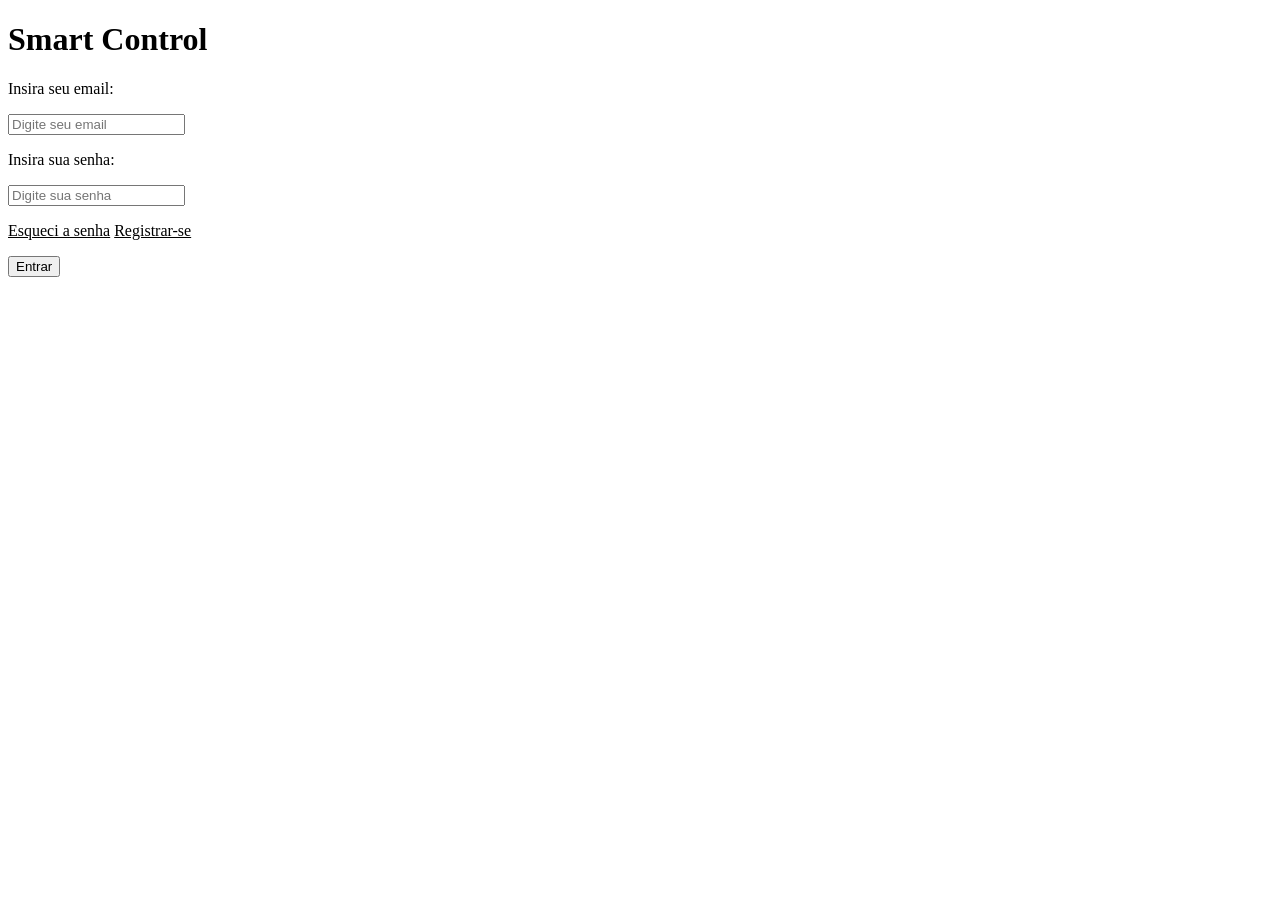
==== index.html @ 914b29a9 "Adicionar botões" ====
<!DOCTYPE html>
<html lang="pt-br">
<head>
    <meta charset="UTF-8">
    <meta http-equiv="X-UA-Compatible" content="IE=edge">
    <meta name="viewport" content="width=device-width, initial-scale=1.0">
    <title>Smart Control</title>
</head>
<body>
    <h1>Smart Control</h1>
    <form method="post">
        <p><label for="email">Insira seu email:</label></p>
        <input type="text" name="email" id="email" placeholder="Digite seu email" required>

        <p><label for="senha">Insira sua senha:</label></p>
        <input type="password" name="senha" id="senha"  placeholder="Digite sua senha" required>

        <p><u><a href=""></a><label>Esqueci a senha</label></u>
        <u><a href=""></a><label>Registrar-se</label></u></p>
        <button>Entrar</button>
    </form>
</body>
</html>
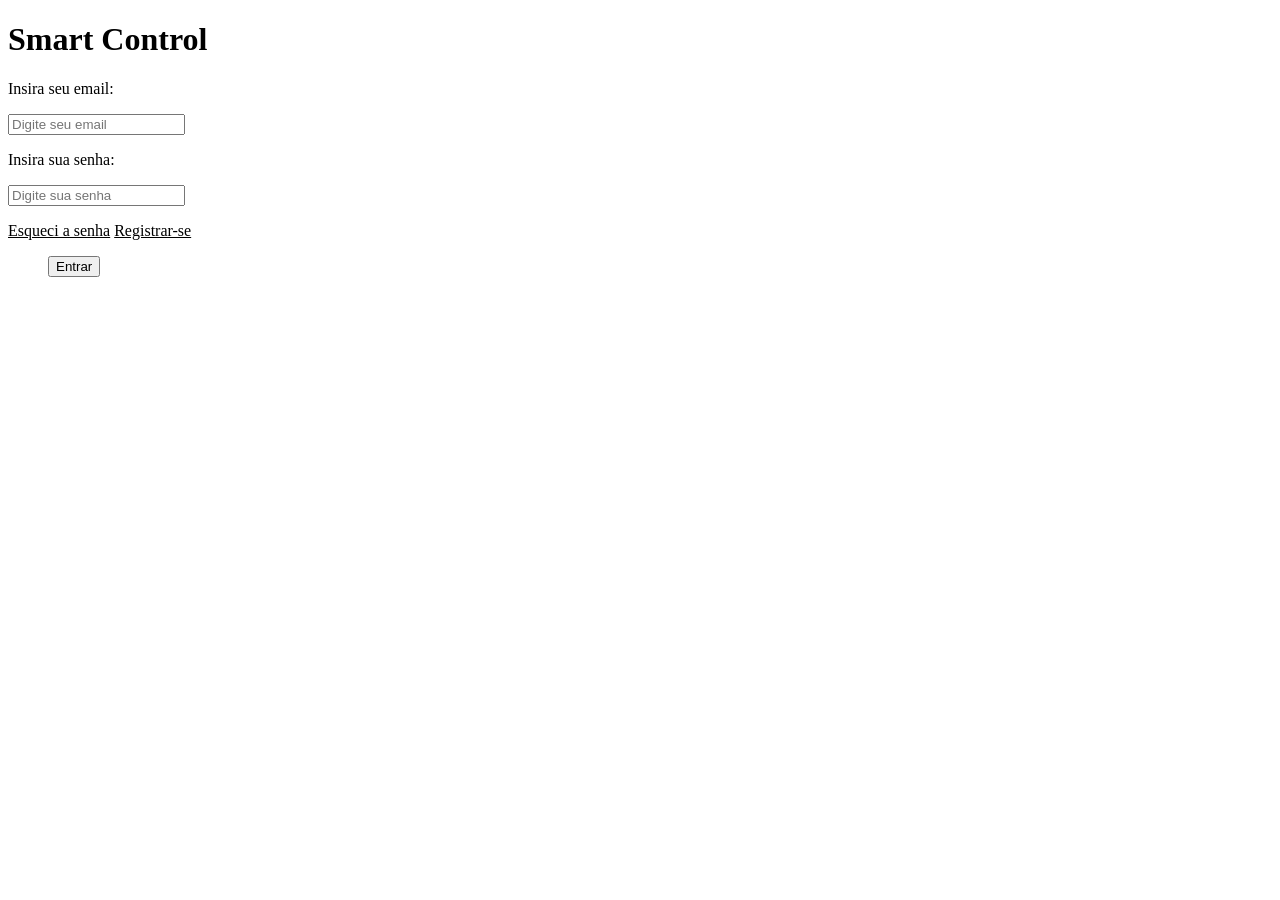
==== commit c0c06bc3: "Inicio da criação do dashboard" ====
--- a/index.html
+++ b/index.html
@@ -7,17 +7,25 @@
     <title>Smart Control</title>
 </head>
 <body>
+    <header>
     <h1>Smart Control</h1>
+    </header>
+
+    <main>
     <form method="post">
         <p><label for="email">Insira seu email:</label></p>
-        <input type="text" name="email" id="email" placeholder="Digite seu email" required>
+        <input type="email" name="email" id="email" placeholder="Digite seu email" required>
 
         <p><label for="senha">Insira sua senha:</label></p>
         <input type="password" name="senha" id="senha"  placeholder="Digite sua senha" required>
+        </form>
 
-        <p><u><a href=""></a><label>Esqueci a senha</label></u>
-        <u><a href=""></a><label>Registrar-se</label></u></p>
-        <button>Entrar</button>
-    </form>
+        <p><u><label>Esqueci a senha</label></u>
+        <u><label>Registrar-se</label></u></p>
+        
+        <nav class="entrar"></nav>
+        <ul class="links">
+        <a href="dashboard.html"><button>Entrar</button></a>
+        </main>
 </body>
 </html>
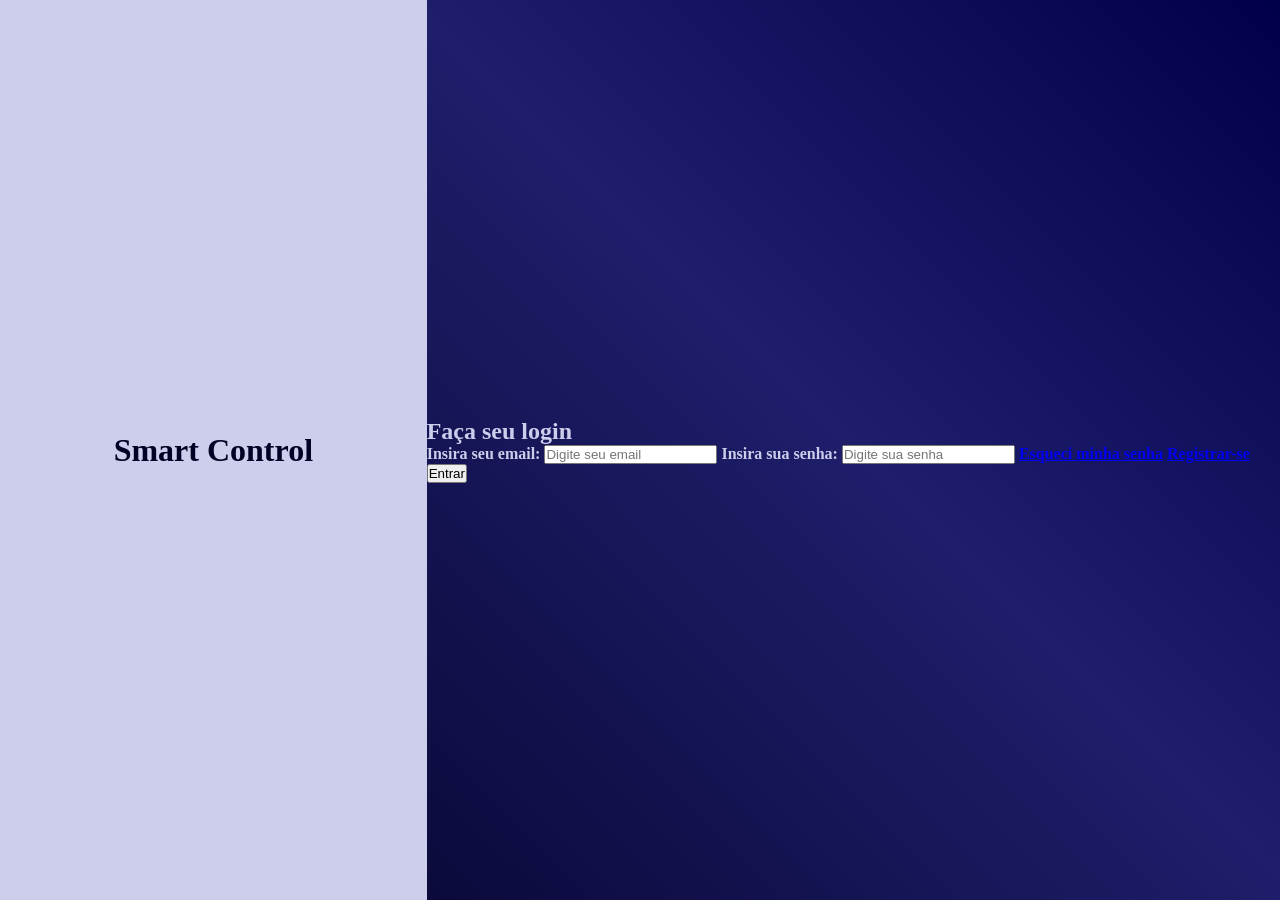
==== commit 7bc98d5c: "link de html com css" ====
--- a/index.html
+++ b/index.html
@@ -4,28 +4,29 @@
     <meta charset="UTF-8">
     <meta http-equiv="X-UA-Compatible" content="IE=edge">
     <meta name="viewport" content="width=device-width, initial-scale=1.0">
-    <title>Smart Control</title>
+    <title>Smart Control</title>    
+    <link rel="stylesheet" href="assets/css/index.css">
 </head>
 <body>
-    <header>
-    <h1>Smart Control</h1>
-    </header>
+    <main class="container">
+        <div class="card" id="info-login">
+            <h1>Smart Control</h1>
+        </div>
+        <div class="card">
+            <form action="dashboard.html" method="get" id="form-login">
+            <h2>Faça seu login</h2>
+            <label for="email">Insira seu email:</label>
+            <input type="email" name="email" id="email" placeholder="Digite seu email" required>
 
-    <main>
-    <form method="post">
-        <p><label for="email">Insira seu email:</label></p>
-        <input type="email" name="email" id="email" placeholder="Digite seu email" required>
+            <label for="senha">Insira sua senha:</label>
+            <input type="password" name="senha" id="senha"  placeholder="Digite sua senha" required>
 
-        <p><label for="senha">Insira sua senha:</label></p>
-        <input type="password" name="senha" id="senha"  placeholder="Digite sua senha" required>
-        </form>
-
-        <p><u><label>Esqueci a senha</label></u>
-        <u><label>Registrar-se</label></u></p>
-        
-        <nav class="entrar"></nav>
-        <ul class="links">
-        <a href="dashboard.html"><button>Entrar</button></a>
-        </main>
+            <a href="recuperacao.html">Esqueci minha senha</a>
+            <a href="cadastro.html">Registrar-se</a>
+            
+            <button type="submit">Entrar</button>
+            </form>
+        </div>
+    </main>
 </body>
 </html>
--- a/assets/css/index.css
+++ b/assets/css/index.css
@@ -0,0 +1,45 @@
+* {
+    margin: 0;
+    padding: 0;
+    box-sizing: border-box;
+}
+
+:root {
+    --bg-color: #020024;
+    --gradient-60-color: #1e1e6b;
+    --gradient-100-color: #00004a;
+    --text-color: #CDCEEC;
+    --black-transparent: rgba(0, 0, 0, 0.8);
+    --black-transparent-2: rgba(0, 0, 0, 0.2);
+}
+
+body {
+    background: var(--bg-color);
+    background: linear-gradient(45deg, var(--bg-color) 0%, var(--gradient-60-color) 60%, var(--gradient-100-color) 100%);
+    background-repeat: no-repeat;
+    background-attachment: fixed;
+    color: var(--text-color);
+    font-family: "Poppins", "sans-serif";
+    font-optical-sizing: auto;
+    font-weight: 600;
+    font-style: normal;
+}
+
+.container {
+    height: 100dvh;
+    display: grid;
+    grid-template-columns: 0.5fr 1fr;
+}
+
+.card {
+    margin: auto;
+}
+
+#info-login {
+    background-color: var(--text-color);
+    color: var(--bg-color);
+    width: 100%;
+    height: 100%;
+    text-align: center;
+    align-content: center;
+}
